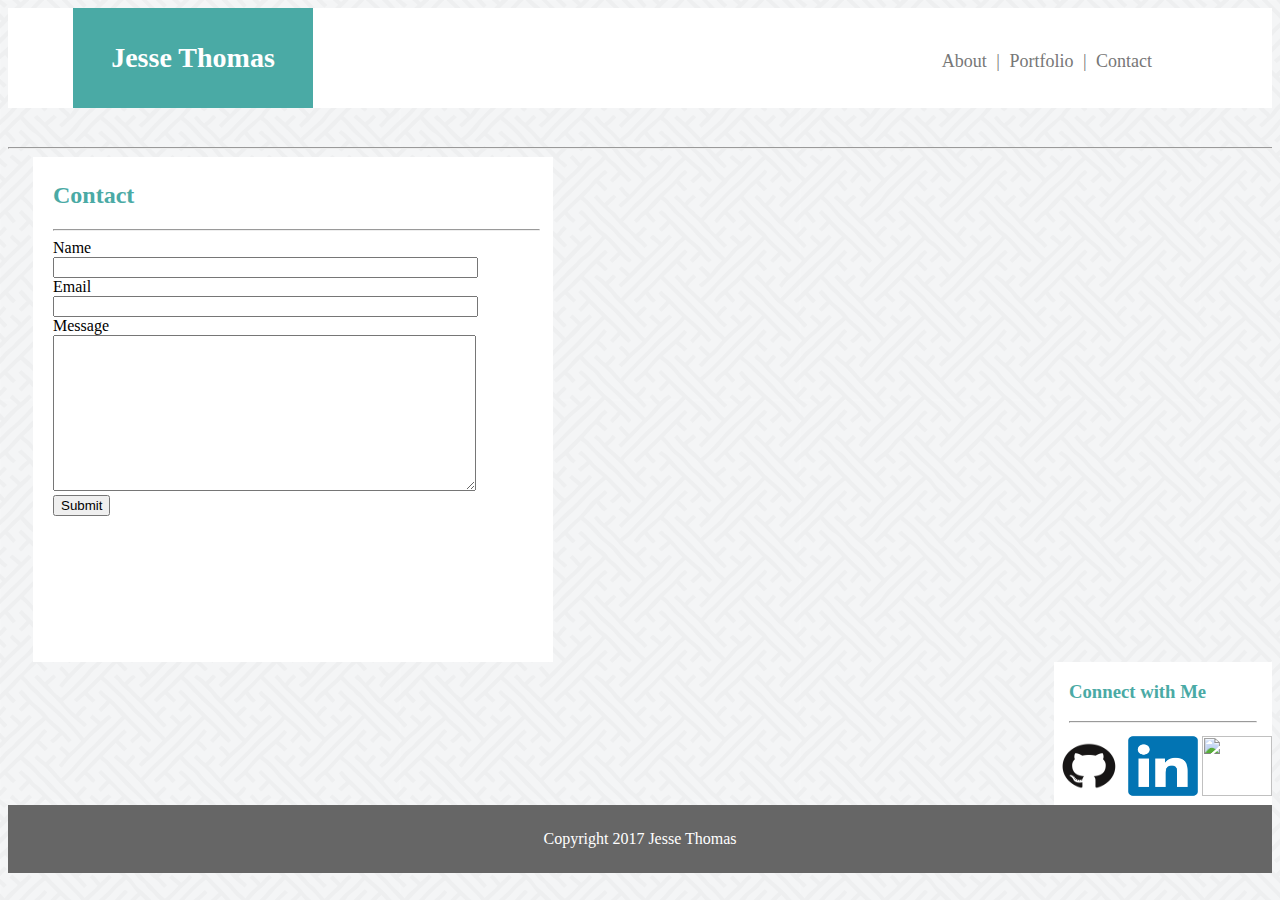
==== contact.html @ b5c95165 "first commit" ====
<!DOCTYPE html>

<html>
<head>
	<title>Jesse Thomas's Basic Porfolio Page</title>
	<link rel="stylesheet" type="text/css" href="assets/cs/reset.css">
	<link rel="stylesheet" type="text/css" href="assets/css/style.css" />

	<header>

		<h1 id="absoluteBox">Jesse Thomas</h1>

		<nav>
			<ul class="navBar">
        		<li><a href="index.html" style="color: #777777; text-decoration: none;">About</a></li>
        		<li> | </li>
        		<li><a href="portfolio.html" style="color: #777777; text-decoration: none;">Portfolio</a></li>
        		<li> | </li>
        		<li><a href="contact.html" style="color: #777777; text-decoration: none;">Contact</a></li>
    		</ul>
    	</nav>

	</header>

</head>

<body>

	<div class="container">

		<hr width="100%">

		<div id="contact">

			<h2>Contact</h2>

			<hr align="left" width="97%">
				
			<form action="action_page.php">
					
				Name <br>
					<input type="text" size="50"><br>
				Email <br>
					<input type="text" size="50"><br>
				Message <br>
					<textarea type="text" rows="10" cols="50"></textarea><br>
				<input type="submit" value="Submit">

			</form>
				
		</div>

		<div id="connectWithMe">

	    	<h3>Connect with Me</h3>

	    	<hr width="85%">
					
			<ul>
				<a href="https://github.com/jthomasi" target="_blank"><img src="assets/images/GitHub.png" height="60" width="70" /></a>
				<a href="https://www.linkedin.com/in/jthomasi" target="_blank"><img src="assets/images/LinkedIn_logo.png" height="60" width="70" /></a>
				<a href="https://accounts.google.com/ServiceLogin?sacu=1&scc=1&continue=https%3A%2F%2Fmail.google.com%2Fmail%2F&osid=1&service=mail&ss=1&ltmpl=default&rm=false#identifier" target="_blank"><img src="assets/images/Gmail-logo.png" height="60" width="70" /></a>
			</ul>
	    		
	    </div>

	</div>

</body>

<footer> Copyright 2017 Jesse Thomas</footer>

</html>
---- assets/css/style.css ----
#absoluteBox {
	font-family: 'Georgia', 'Times', 'Times New Roman', 'serif';
	background-color: #4aaaa5;
	color: white;
	font-size: 28px;
	position: relative;
	top: 0px;
	left: 15px;
	text-align: center;
	width: 240px;
	height: 100px;
	line-height: 100px;
	margin-top: 0;
	margin-bottom: 0;
}

#connectWithMe {
	font-family: 'Georgia', 'Times', 'Times New Roman', 'serif';
	color: #4aaaa5;
	float: right;
	/*/*bottom: 313px;*/
	background: white;
}

#aboutMe {
	background: white;
	/*position: relative;*/
	/*top: 41px;*/
	/*left: 25px;*/
	height: 350px;
	width: 700px;
	padding-top: 5px;
	padding-left: 20px;
}

#portfolio {
	background: white;
	position: relative;
	left: 25px;
	height: 800px;
	width: 700px;
	padding-top: 5px;
	padding-left: 20px;
}

#contact {
	background: white;
	position: relative;
	left: 25px;
	height: 500px;
	width: 500px;
	padding-top: 5px;
	padding-left: 20px;
}

.navBar {
	color: #777777;
	float: right;
	position: relative;
	bottom: 62px;
	right: 120px;
	font-size: 18px;
}

.container {
	overflow: auto;
	margin: 0;
	display: block;
	width: 100%;
}

header {
	background: #ffffff;
	padding-left: 50px;
	border-bottom: 3px;
	position: relative;
}

body {
	background: url("../images/background.png");
}

h2 {
	font-family: 'Georgia', 'Times', 'Times New Roman', 'serif';
	color: #4aaaa5;
}

h3 {
	position: relative;
	left: 15px;
}

ul {
    margin: 0px;
    list-style-type: none;
    padding: 5px 0px 5px 0px;
}

li {
    display: inline;
    padding: 5px 0px 5px 5px;
}

footer {
	background: #666666;
	padding: 25px;
	color: white;
	text-align: center;
}
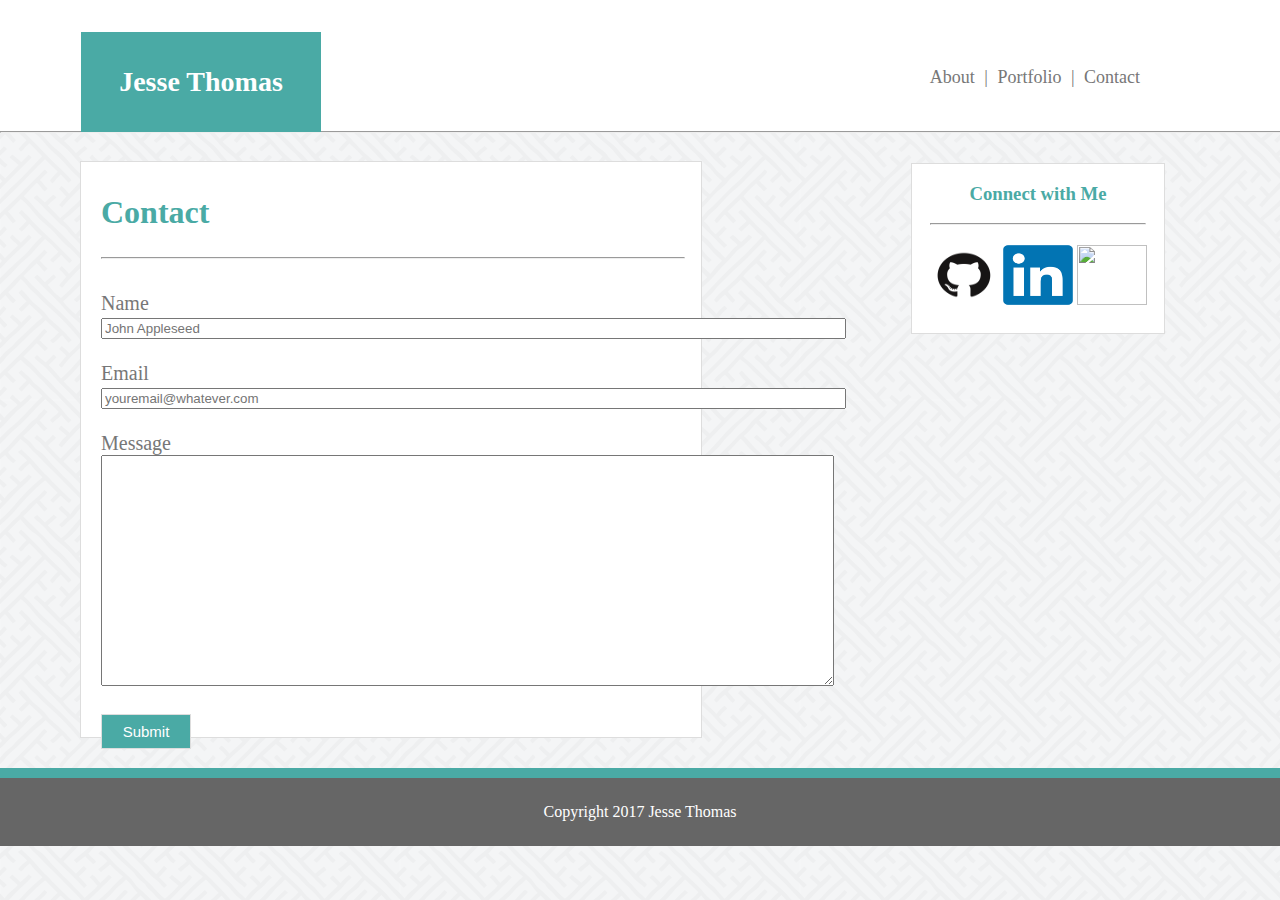
==== commit 57cd118b: "final" ====
--- a/contact.html
+++ b/contact.html
@@ -5,6 +5,9 @@
 	<title>Jesse Thomas's Basic Porfolio Page</title>
 	<link rel="stylesheet" type="text/css" href="assets/cs/reset.css">
 	<link rel="stylesheet" type="text/css" href="assets/css/style.css" />
+</head>
+
+<body>
 
 	<header>
 
@@ -12,39 +15,35 @@
 
 		<nav>
 			<ul class="navBar">
-        		<li><a href="index.html" style="color: #777777; text-decoration: none;">About</a></li>
+        		<li class="navBarOptions"><a href="index.html" style="color: #777777; text-decoration: none;">About</a></li>
         		<li> | </li>
-        		<li><a href="portfolio.html" style="color: #777777; text-decoration: none;">Portfolio</a></li>
+        		<li class="navBarOptions"><a href="portfolio.html" style="color: #777777; text-decoration: none;">Portfolio</a></li>
         		<li> | </li>
-        		<li><a href="contact.html" style="color: #777777; text-decoration: none;">Contact</a></li>
+        		<li class="navBarOptions"><a href="contact.html" style="color: #777777; text-decoration: none;">Contact</a></li>
     		</ul>
     	</nav>
 
+    <hr width="100%">
+
 	</header>
 
-</head>
-
-<body>
-
 	<div class="container">
-
-		<hr width="100%">
 
 		<div id="contact">
 
 			<h2>Contact</h2>
 
-			<hr align="left" width="97%">
+			<hr align="left" width="97%"><br>
 				
 			<form action="action_page.php">
 					
 				Name <br>
-					<input type="text" size="50"><br>
+					<input placeholder="John Appleseed" type="text" size="90%"><br><br>
 				Email <br>
-					<input type="text" size="50"><br>
+					<input placeholder="youremail@whatever.com" type="text" size="90%"><br><br>
 				Message <br>
-					<textarea type="text" rows="10" cols="50"></textarea><br>
-				<input type="submit" value="Submit">
+					<textarea type="text" rows="15" cols="89%"></textarea><br><br>
+				<input id="submitButton" type="submit" value="Submit">
 
 			</form>
 				
@@ -56,7 +55,7 @@
 
 	    	<hr width="85%">
 					
-			<ul>
+			<ul class="logos">
 				<a href="https://github.com/jthomasi" target="_blank"><img src="assets/images/GitHub.png" height="60" width="70" /></a>
 				<a href="https://www.linkedin.com/in/jthomasi" target="_blank"><img src="assets/images/LinkedIn_logo.png" height="60" width="70" /></a>
 				<a href="https://accounts.google.com/ServiceLogin?sacu=1&scc=1&continue=https%3A%2F%2Fmail.google.com%2Fmail%2F&osid=1&service=mail&ss=1&ltmpl=default&rm=false#identifier" target="_blank"><img src="assets/images/Gmail-logo.png" height="60" width="70" /></a>
@@ -66,8 +65,8 @@
 
 	</div>
 
+	<footer> Copyright 2017 Jesse Thomas</footer>
+
 </body>
 
-<footer> Copyright 2017 Jesse Thomas</footer>
-
 </html>--- a/assets/css/style.css
+++ b/assets/css/style.css
@@ -4,7 +4,7 @@
 	color: white;
 	font-size: 28px;
 	position: relative;
-	top: 0px;
+	top: 32px;
 	left: 15px;
 	text-align: center;
 	width: 240px;
@@ -12,53 +12,156 @@
 	line-height: 100px;
 	margin-top: 0;
 	margin-bottom: 0;
+	margin-left: 66px;
 }
 
 #connectWithMe {
 	font-family: 'Georgia', 'Times', 'Times New Roman', 'serif';
 	color: #4aaaa5;
 	float: right;
-	/*/*bottom: 313px;*/
-	background: white;
+	background: white;
+	text-align: center;
+	width: 252px;
+	height: 169px;
+	margin-right: 115px;
+	margin-top: 22px;
+	border-style: solid;
+	border-width: 1px;
+	border-color: #dddddd;
 }
 
 #aboutMe {
 	background: white;
-	/*position: relative;*/
-	/*top: 41px;*/
-	/*left: 25px;*/
-	height: 350px;
-	width: 700px;
+	height: 460px;
+	width: 600px;
+	padding-top: 1px;
+	padding-left: 25px;
+	padding-right: 15px;
+	float: left;
+	font-size: 19.5px;
+	margin-left: 80px;
+	margin-top: 20px;
+	margin-bottom: 32px;
+	line-height: 33px;
+	border-style: solid;
+	border-width: 1px;
+	border-color: #dddddd;
+}
+
+#portfolio {
+	background: white;
+	left: 25px;
+	height: 740px;
+	width: 600px;
 	padding-top: 5px;
 	padding-left: 20px;
-}
-
-#portfolio {
-	background: white;
-	position: relative;
+	float: left;
+	margin-left: 80px;
+	margin-top: 20px;
+	margin-bottom: 30px;
+	border-style: solid;
+	border-width: 1px;
+	border-color: #dddddd;
+}
+
+#contact {
+	background: white;
+	color: #777777;
+	font-size: 20px;
+	float: left;
 	left: 25px;
-	height: 800px;
-	width: 700px;
+	height: 570px;
+	width: 600px;
 	padding-top: 5px;
 	padding-left: 20px;
-}
-
-#contact {
-	background: white;
-	position: relative;
-	left: 25px;
-	height: 500px;
-	width: 500px;
-	padding-top: 5px;
-	padding-left: 20px;
+	margin-left: 80px;
+	margin-top: 20px;
+	margin-bottom: 30px;
+	border-style: solid;
+	border-width: 1px;
+	border-color: #dddddd;
+}
+
+#profilePhoto {
+	float: left;
+	overflow: auto;
+	margin-right: 30px;
+	padding-top: 18px;
+}
+
+#row1 {
+	display: inline;
+	float: left;
+	padding: 20px 20px 0px 10px;
+}
+
+#row2 {
+	display: inline;
+	float: left;
+	padding: 20px 20px 0px 10px;
+}
+
+#submitButton {
+	background-color: #4aaaa5;
+	font-size: 15px;
+	color: white;
+	height: 35px;
+	width: 90px;
+	border-style: solid;
+	border-width: 1px;
+	border-color: #dddddd;
+}
+
+#absoluteText1 {
+	width: 250px;
+	height: 20px;
+	background-color: #4aaaa5;
+	color: white;
+	padding: 10px 0px 10px 0px;
+	text-align: center;
+	font-size: 19px;
+}
+
+#absoluteText2 {
+	width: 250px;
+	height: 20px;
+	background-color: #4aaaa5;
+	color: white;
+	padding: 10px 0px 10px 0px;
+	text-align: center;
+	font-size: 19px;
+}
+
+#absoluteText3 {
+	width: 275px;
+	height: 20px;
+	background-color: #4aaaa5;
+	color: white;
+	padding: 10px 0px 10px 0px;
+	text-align: center;
+	font-size: 19px;
+}
+
+#absoluteText4 {
+	width: 275px;
+	height: 20px;
+	background-color: #4aaaa5;
+	color: white;
+	padding: 10px 0px 10px 0px;
+	text-align: center;
+	font-size: 19px;
+}
+
+.textPosition {
+	position: relative;
 }
 
 .navBar {
 	color: #777777;
 	float: right;
 	position: relative;
-	bottom: 62px;
-	right: 120px;
+	bottom: 38px;
+	right: 140px;
 	font-size: 18px;
 }
 
@@ -69,35 +172,39 @@
 	width: 100%;
 }
 
+.logos {
+	margin-top: 15px;
+}
+
 header {
 	background: #ffffff;
-	padding-left: 50px;
 	border-bottom: 3px;
 	position: relative;
 }
 
 body {
 	background: url("../images/background.png");
+	margin: 0;
+}
+
+p { 
+	color: #777777;
 }
 
 h2 {
 	font-family: 'Georgia', 'Times', 'Times New Roman', 'serif';
 	color: #4aaaa5;
-}
-
-h3 {
-	position: relative;
-	left: 15px;
+	font-size: 32px;
 }
 
 ul {
-    margin: 0px;
+	margin: 0px;
     list-style-type: none;
     padding: 5px 0px 5px 0px;
 }
 
 li {
-    display: inline;
+	display: inline;
     padding: 5px 0px 5px 5px;
 }
 
@@ -106,4 +213,7 @@
 	padding: 25px;
 	color: white;
 	text-align: center;
-}
+	border-top-width: 10px;
+	border-top-style: solid;
+	border-top-color: #4aaaa5;
+}
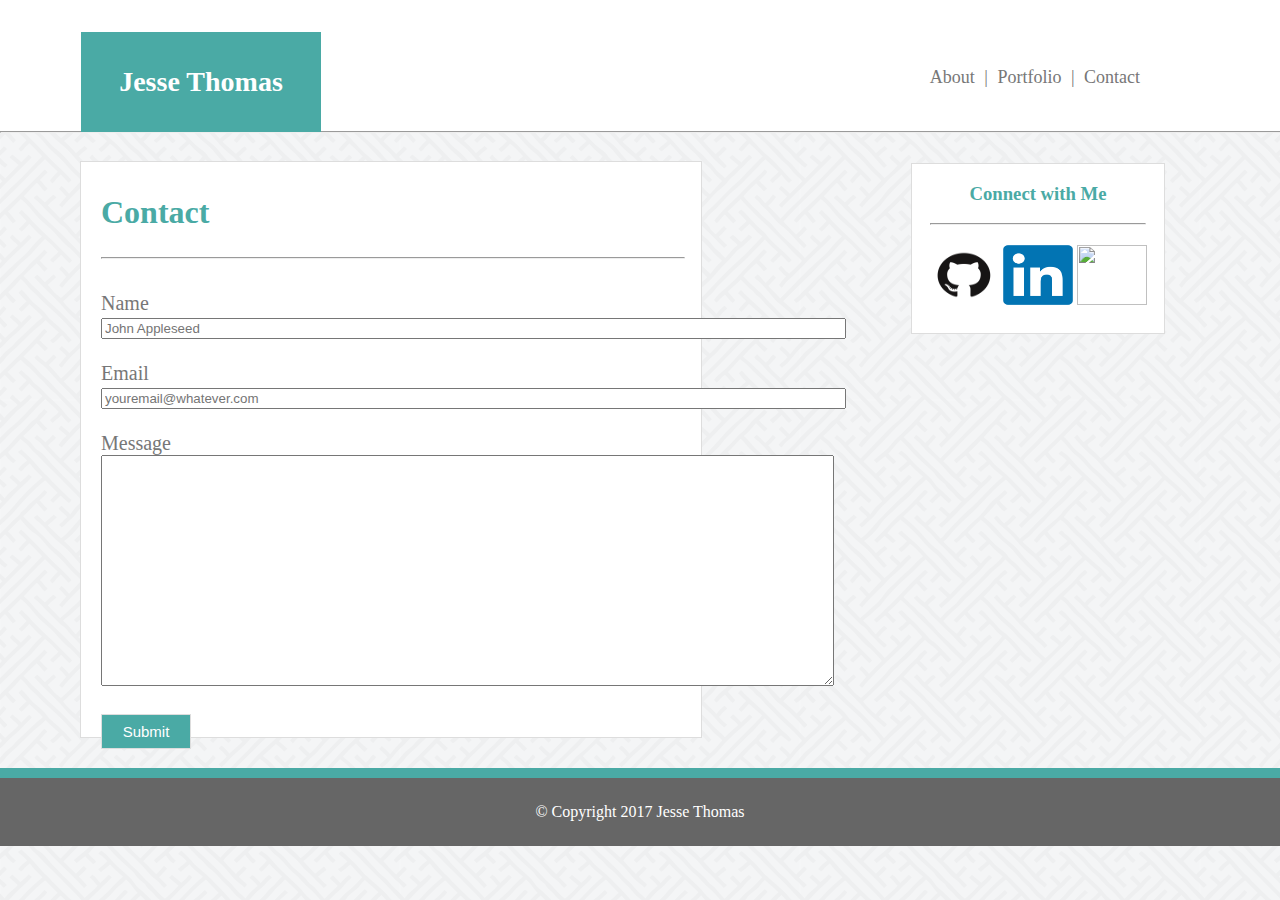
==== commit a634c6af: "finally" ====
--- a/contact.html
+++ b/contact.html
@@ -65,7 +65,7 @@
 
 	</div>
 
-	<footer> Copyright 2017 Jesse Thomas</footer>
+	<footer>&copy; Copyright 2017 Jesse Thomas</footer>
 
 </body>
 
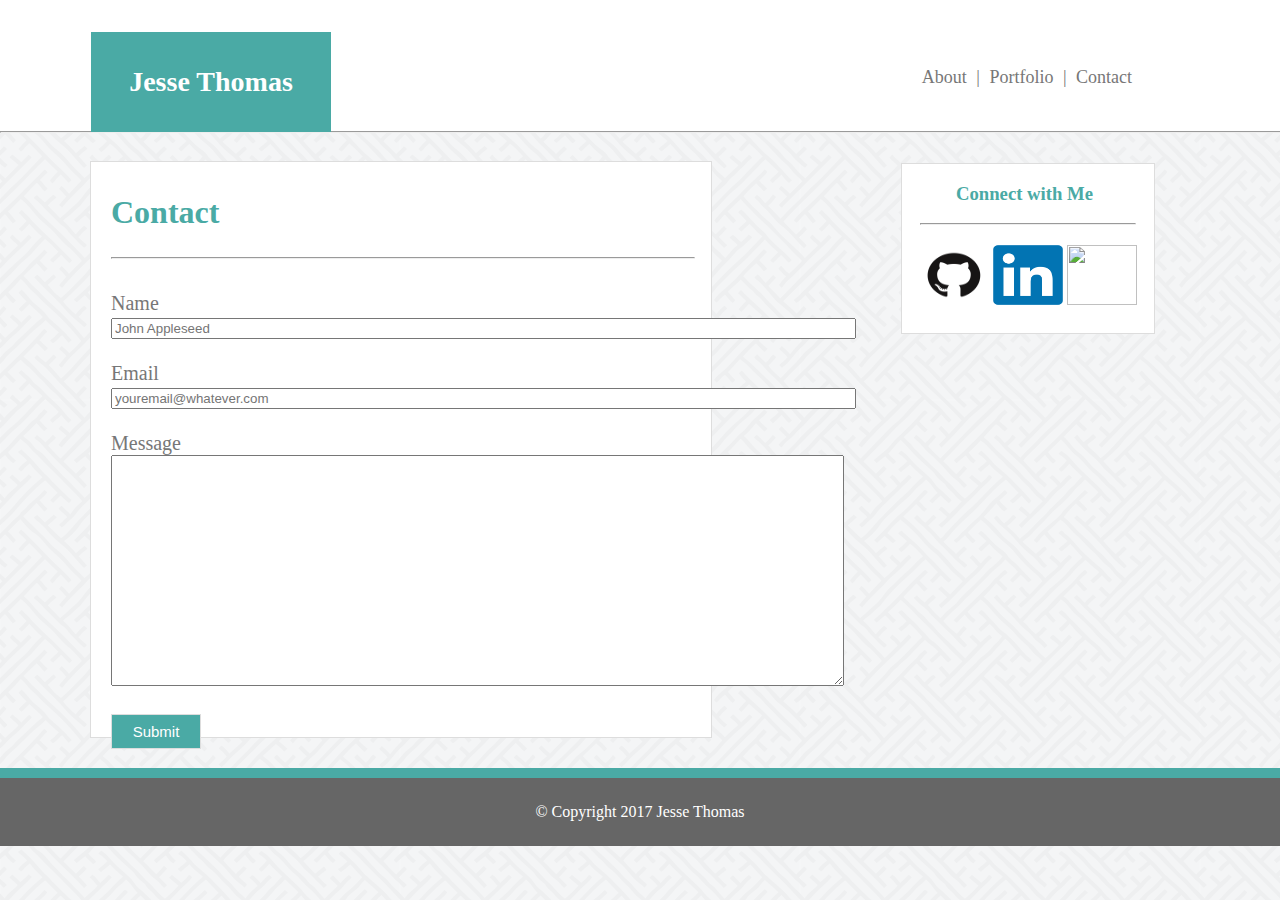
==== commit 4084d82c: "finally version" ====
--- a/contact.html
+++ b/contact.html
@@ -38,9 +38,9 @@
 			<form action="action_page.php">
 					
 				Name <br>
-					<input placeholder="John Appleseed" type="text" size="90%"><br><br>
+					<input class="textBox" placeholder="John Appleseed" type="text" size="90%"><br><br>
 				Email <br>
-					<input placeholder="youremail@whatever.com" type="text" size="90%"><br><br>
+					<input class="textBox" placeholder="youremail@whatever.com" type="text" size="90%"><br><br>
 				Message <br>
 					<textarea type="text" rows="15" cols="89%"></textarea><br><br>
 				<input id="submitButton" type="submit" value="Submit">
@@ -51,7 +51,7 @@
 
 		<div id="connectWithMe">
 
-	    	<h3>Connect with Me</h3>
+	    	<h3 class="connectHeading">Connect with Me</h3>
 
 	    	<hr width="85%">
 					
--- a/assets/css/style.css
+++ b/assets/css/style.css
@@ -12,7 +12,7 @@
 	line-height: 100px;
 	margin-top: 0;
 	margin-bottom: 0;
-	margin-left: 66px;
+	margin-left: 76px;
 }
 
 #connectWithMe {
@@ -23,11 +23,15 @@
 	text-align: center;
 	width: 252px;
 	height: 169px;
-	margin-right: 115px;
+	margin-right: 125px;
 	margin-top: 22px;
 	border-style: solid;
 	border-width: 1px;
 	border-color: #dddddd;
+}
+
+#connectWithMe .connectHeading {
+	margin-right: 7px;
 }
 
 #aboutMe {
@@ -39,7 +43,7 @@
 	padding-right: 15px;
 	float: left;
 	font-size: 19.5px;
-	margin-left: 80px;
+	margin-left: 90px;
 	margin-top: 20px;
 	margin-bottom: 32px;
 	line-height: 33px;
@@ -51,12 +55,12 @@
 #portfolio {
 	background: white;
 	left: 25px;
-	height: 740px;
+	height: 675px;
 	width: 600px;
 	padding-top: 5px;
 	padding-left: 20px;
 	float: left;
-	margin-left: 80px;
+	margin-left: 90px;
 	margin-top: 20px;
 	margin-bottom: 30px;
 	border-style: solid;
@@ -74,7 +78,7 @@
 	width: 600px;
 	padding-top: 5px;
 	padding-left: 20px;
-	margin-left: 80px;
+	margin-left: 90px;
 	margin-top: 20px;
 	margin-bottom: 30px;
 	border-style: solid;
@@ -120,6 +124,9 @@
 	padding: 10px 0px 10px 0px;
 	text-align: center;
 	font-size: 19px;
+	z-index: 2;
+	position: relative;
+    bottom: 90px;
 }
 
 #absoluteText2 {
@@ -130,6 +137,9 @@
 	padding: 10px 0px 10px 0px;
 	text-align: center;
 	font-size: 19px;
+	z-index: 2;
+	position: relative;
+    bottom: 90px;
 }
 
 #absoluteText3 {
@@ -140,6 +150,9 @@
 	padding: 10px 0px 10px 0px;
 	text-align: center;
 	font-size: 19px;
+	z-index: 2;
+	position: relative;
+    bottom: 90px;
 }
 
 #absoluteText4 {
@@ -150,6 +163,9 @@
 	padding: 10px 0px 10px 0px;
 	text-align: center;
 	font-size: 19px;
+	z-index: 2;
+	position: relative;
+    bottom: 90px;
 }
 
 .textPosition {
@@ -161,7 +177,7 @@
 	float: right;
 	position: relative;
 	bottom: 38px;
-	right: 140px;
+	right: 148px;
 	font-size: 18px;
 }
 
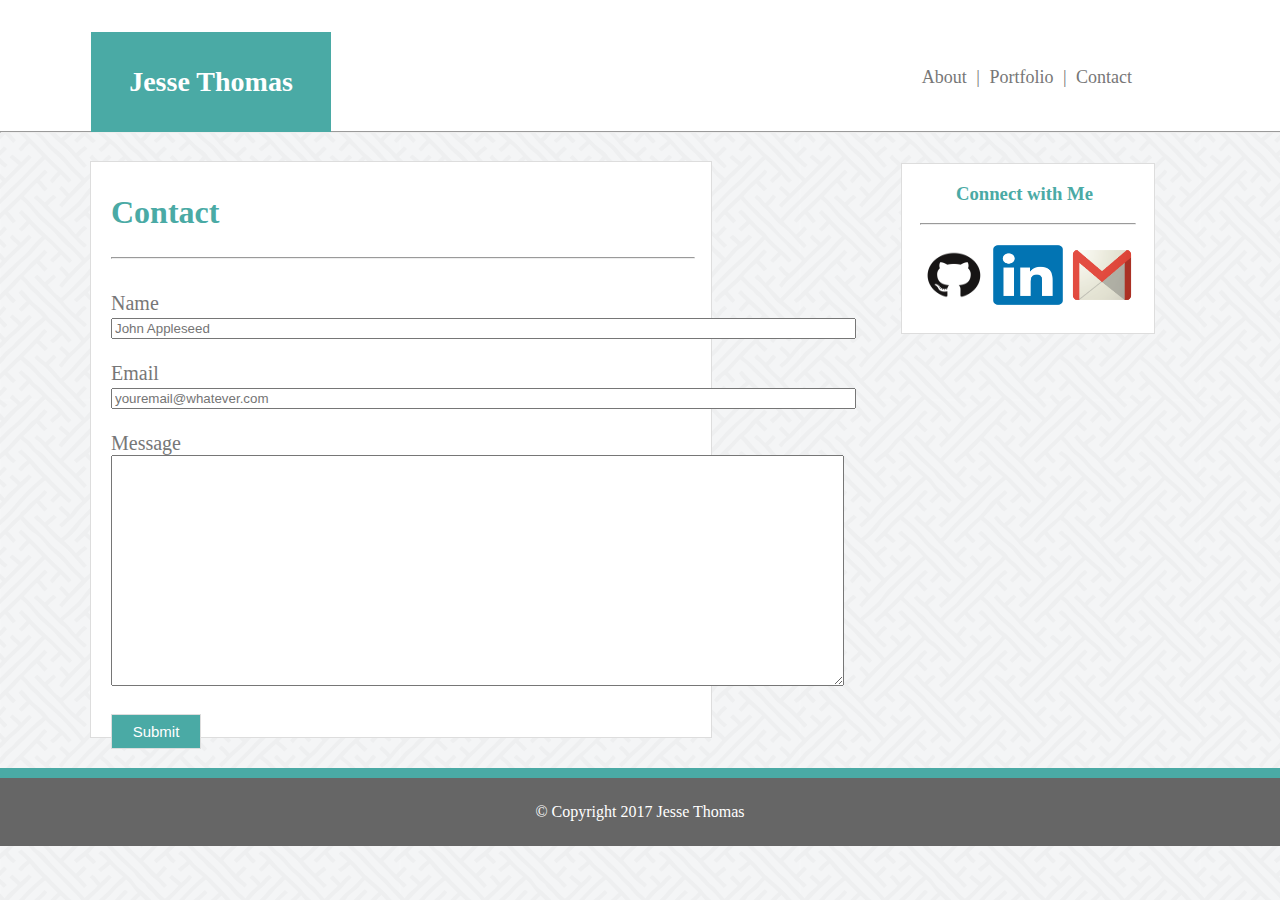
==== commit 13966c43: "gmail fix" ====
--- a/contact.html
+++ b/contact.html
@@ -2,9 +2,12 @@
 
 <html>
 <head>
+
 	<title>Jesse Thomas's Basic Porfolio Page</title>
 	<link rel="stylesheet" type="text/css" href="assets/cs/reset.css">
 	<link rel="stylesheet" type="text/css" href="assets/css/style.css" />
+	<meta name="viewport" content="width=device-width, initial-scale=1.0">
+
 </head>
 
 <body>
@@ -58,7 +61,7 @@
 			<ul class="logos">
 				<a href="https://github.com/jthomasi" target="_blank"><img src="assets/images/GitHub.png" height="60" width="70" /></a>
 				<a href="https://www.linkedin.com/in/jthomasi" target="_blank"><img src="assets/images/LinkedIn_logo.png" height="60" width="70" /></a>
-				<a href="https://accounts.google.com/ServiceLogin?sacu=1&scc=1&continue=https%3A%2F%2Fmail.google.com%2Fmail%2F&osid=1&service=mail&ss=1&ltmpl=default&rm=false#identifier" target="_blank"><img src="assets/images/Gmail-logo.png" height="60" width="70" /></a>
+				<a href="https://accounts.google.com/ServiceLogin?sacu=1&scc=1&continue=https%3A%2F%2Fmail.google.com%2Fmail%2F&osid=1&service=mail&ss=1&ltmpl=default&rm=false#identifier" target="_blank"><img src="assets/images/Gmail-Logo.png" height="60" width="70" /></a>
 			</ul>
 	    		
 	    </div>
--- a/assets/css/style.css
+++ b/assets/css/style.css
@@ -232,4 +232,4 @@
 	border-top-width: 10px;
 	border-top-style: solid;
 	border-top-color: #4aaaa5;
-}
+}